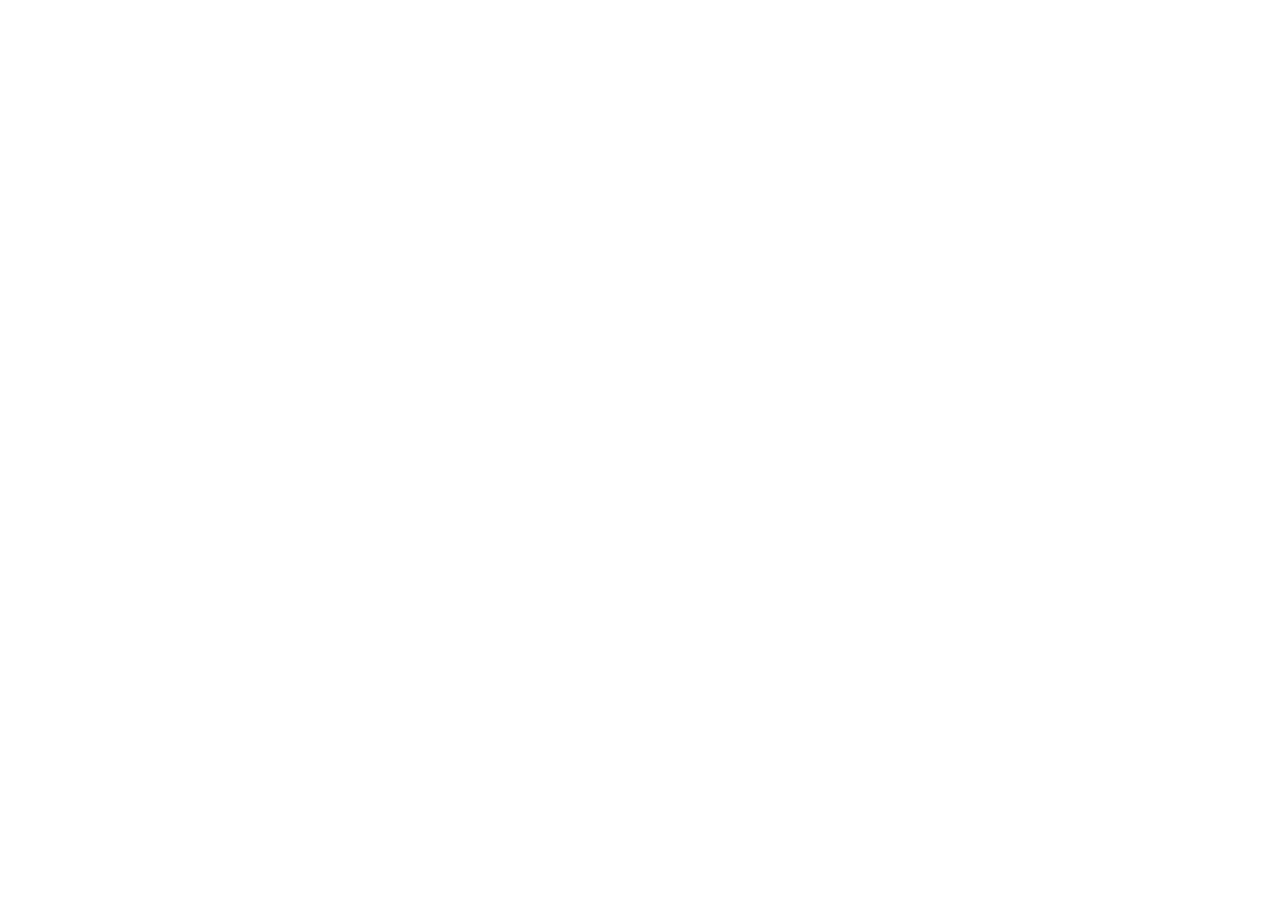
==== 04 Multi-Page Websites/4.3 HTML Porfolio Project/index.html @ c3b23cfa "until 20230610" ====
<!-- TODO 1: Create the HTML Boilerplate -->
<!DOCTYPE html>
<html lang="en">
<head>
  <meta charset="UTF-8">
  <meta name="viewport" content="width=device-width, initial-scale=1.0">
  <title>Document</title>
</head>
<body>
  
</body>
</html>
<!-- TODO 2: Add Your previous projects' HTML into the public folder -->

<!-- TODO 3: Take screenshots of your project previews and add the images to the images folder -->

<!-- TODO 4: Add titles/subtitles etc. -->

<!-- TODO 5: Add a link to the project pages -->

<!-- TODO 6: Add images to show the project previews
HINT for TODO 6: You can use the height attribute set to 200 to make the image smaller:
https://developer.mozilla.org/en-US/docs/Web/HTML/Element/img#attr-height -->

<!-- TODO 7: Add the Contact Me and About Me page links -->
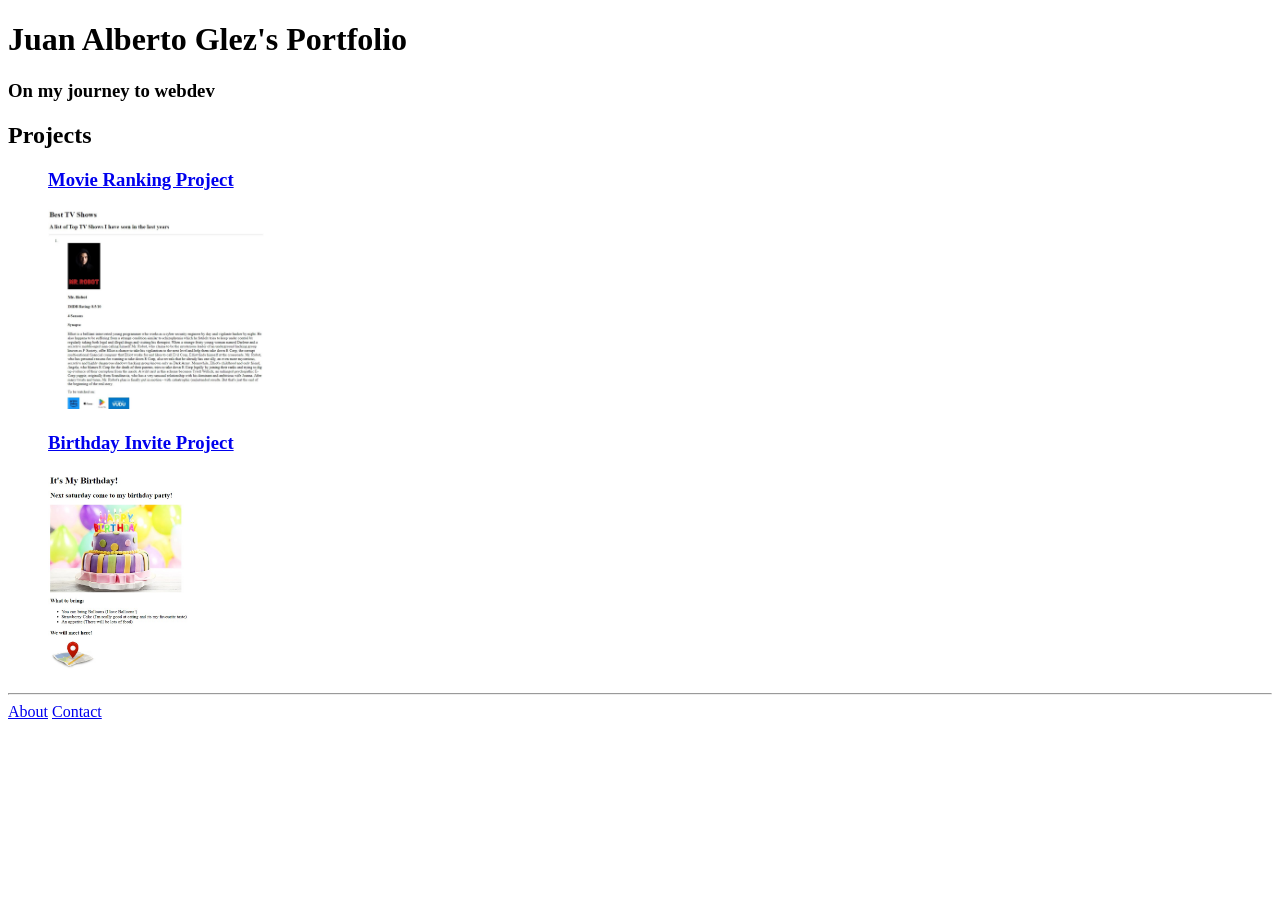
==== commit 51aa8184: "12 jun 2023 Basic CSS" ====
--- a/04 Multi-Page Websites/4.3 HTML Porfolio Project/index.html
+++ b/04 Multi-Page Websites/4.3 HTML Porfolio Project/index.html
@@ -4,10 +4,26 @@
 <head>
   <meta charset="UTF-8">
   <meta name="viewport" content="width=device-width, initial-scale=1.0">
-  <title>Document</title>
+  <title>Juan Alberto Glez's Portfolio</title>
 </head>
 <body>
-  
+  <h1>Juan Alberto Glez's Portfolio</h1>
+  <h3>On my journey to webdev</h3>
+  <h2>Projects</h2>
+  <ul style="list-style: none;">
+    <li>
+      <a href="./public/movie-ranking-project/index.html" title="Movie Ranking Project"><h3>Movie Ranking Project</h3></a>
+      <a href="./public/movie-ranking-project/index.html" title="Movie Ranking Project"><img src="./assets/images/movie-ranking-project.jpg" alt="Movie Ranking Project" height="200"/></a>
+    </li>
+    <li>
+      <a href="./public/birthday-invite-project/index.html" title="Birthday Invite Project"><h3>Birthday Invite Project</h3></a>
+      <a href="./public/birthday-invite-project/index.html" title="Birthday Invite Project"><img src="./assets/images/birthday-invite-project.jpg" alt="Birthday Invite Project" height="200"/></a>
+    </li>
+  </ul>
+  <hr>
+  <a href="./public/about.html">About</a>
+  <a href="./public/about.html">Contact</a>
+
 </body>
 </html>
 <!-- TODO 2: Add Your previous projects' HTML into the public folder -->
@@ -18,7 +34,7 @@
 
 <!-- TODO 5: Add a link to the project pages -->
 
-<!-- TODO 6: Add images to show the project previews
+<!-- TODO 6: Add images to show the project previews 
 HINT for TODO 6: You can use the height attribute set to 200 to make the image smaller:
 https://developer.mozilla.org/en-US/docs/Web/HTML/Element/img#attr-height -->
 
